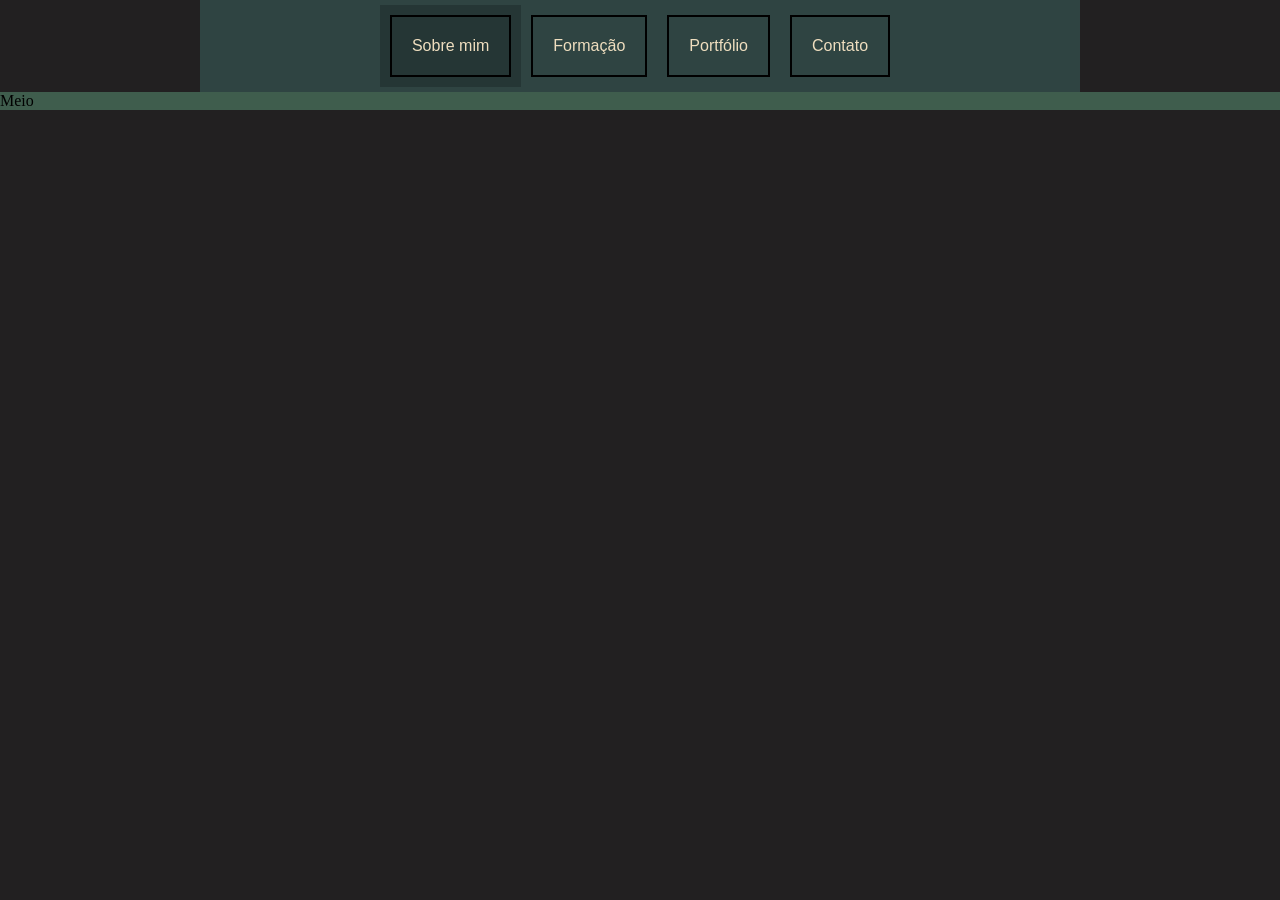
==== Site/index.html @ ec6bbe9d "O topo do site completo" ====
<!DOCTYPE html>
<html lang="pt-br">
<head>
    <meta charset="UTF-8">
    <meta name="viewport" content="width=device-width, initial-scale=1.0">
    <title>Portfolio Pessoal</title>
    <link rel="stylesheet" href="style.css">
</head>
<body>
    <div class="topo">
        <a href="index.html" style="background-color: #253635;"><div>Sobre mim</div></a>
        <a href="formacao.html"><div>Formação</div></a>
        <a href="portfolio.html"><div>Portfólio</div></a>
        <a href="contato.html"><div>Contato</div></a>
    </div>
    <div class="meio">
        Meio
    </div>
</body>
</html>
---- Site/style.css ----
body {
    background-color: #222021;
    margin: 0px;
}

a {
    text-decoration: none;
    color: #efdebf;
}

.topo {
    display: flex;
    margin-right: 200px;
    margin-left: 200px; /* Distância das bordas externas*/
    padding: 5px; /*Distância das bordas internas*/
    justify-content: center;
    align-items: center;
    background-color: #2f4442;
    color: #efdebf;
    font-family: 'Franklin Gothic Medium', 'Arial Narrow', Arial, sans-serif;
}

.topo div {
    margin: 10px;
    padding: 20px;
    border: 2px, solid, black;
}

.meio {
    display: flex;
    background-color: #3f5d4d;
}
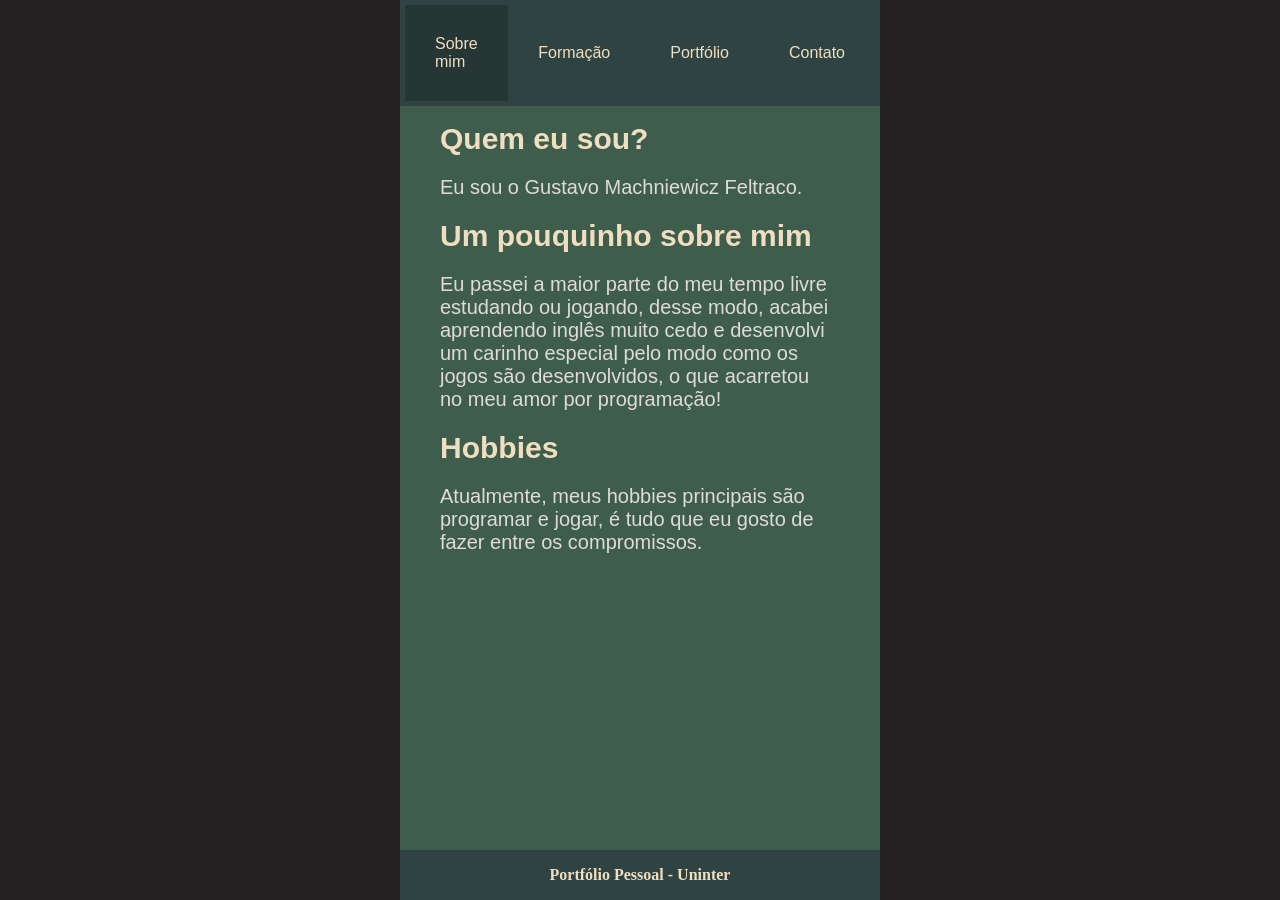
==== commit a98d37dd: "Feito mais duas partes Alguns ajustes a fim de melhorar a claridade visual, e a conclusão de mais du" ====
--- a/Site/index.html
+++ b/Site/index.html
@@ -14,7 +14,15 @@
         <a href="contato.html"><div>Contato</div></a>
     </div>
     <div class="meio">
-        Meio
+        <ul>
+            <li>Quem eu sou?</li>
+                <p>Eu sou o Gustavo Machniewicz Feltraco.</p>
+            <li>Um pouquinho sobre mim</li>
+                <p>Eu passei a maior parte do meu tempo livre estudando ou jogando, desse modo, acabei aprendendo inglês muito cedo e desenvolvi um carinho especial pelo modo como os jogos são desenvolvidos, o que acarretou no meu amor por programação!</p>
+            <li>Hobbies</li>
+                <p>Atualmente, meus hobbies principais são programar e jogar, é tudo que eu gosto de fazer entre os compromissos.</p>
+        </ul>
     </div>
+    <div class="baixo"><p>Portfólio Pessoal - Uninter</p></div>
 </body>
 </html>
--- a/Site/style.css
+++ b/Site/style.css
@@ -1,6 +1,15 @@
+html, body {
+    min-height: 100vh;
+}
+
 body {
+    display: flex;
+    flex-direction: column;
     background-color: #222021;
-    margin: 0px;
+    margin-right: 400px;/* Distância das bordas externas*/
+    margin-left: 400px;
+    margin-top: 0px;
+    margin-bottom: 0px;
 }
 
 a {
@@ -8,10 +17,19 @@
     color: #efdebf;
 }
 
+.baixo {
+    display: flex;
+    background-color: #2f4442;
+    width: 100%;
+    bottom: 0;
+    justify-content: center;
+    font-family: 'Gill Sans', 'Gill Sans MT';
+    color: #efdebf;
+    font-weight: bolder;
+}
+
 .topo {
-    display: flex;
-    margin-right: 200px;
-    margin-left: 200px; /* Distância das bordas externas*/
+    display: flex; 
     padding: 5px; /*Distância das bordas internas*/
     justify-content: center;
     align-items: center;
@@ -23,10 +41,29 @@
 .topo div {
     margin: 10px;
     padding: 20px;
-    border: 2px, solid, black;
 }
 
 .meio {
     display: flex;
+    flex: 1;
     background-color: #3f5d4d;
+    align-items: top;
+}
+
+.meio ul {
+    list-style-type: none;
+}
+
+.meio li {
+    color: #efdebf;
+    font-weight: bolder;
+    font-size: 30px;
+    font-family: 'Franklin Gothic Medium', 'Arial Narrow', Arial, sans-serif;
+}
+
+.meio p {
+    color: rgb(223, 219, 219);
+    font-family: 'Franklin Gothic Medium', 'Arial Narrow', Arial, sans-serif;
+    font-size: 20px;
+    margin-right: 50px;
 }
